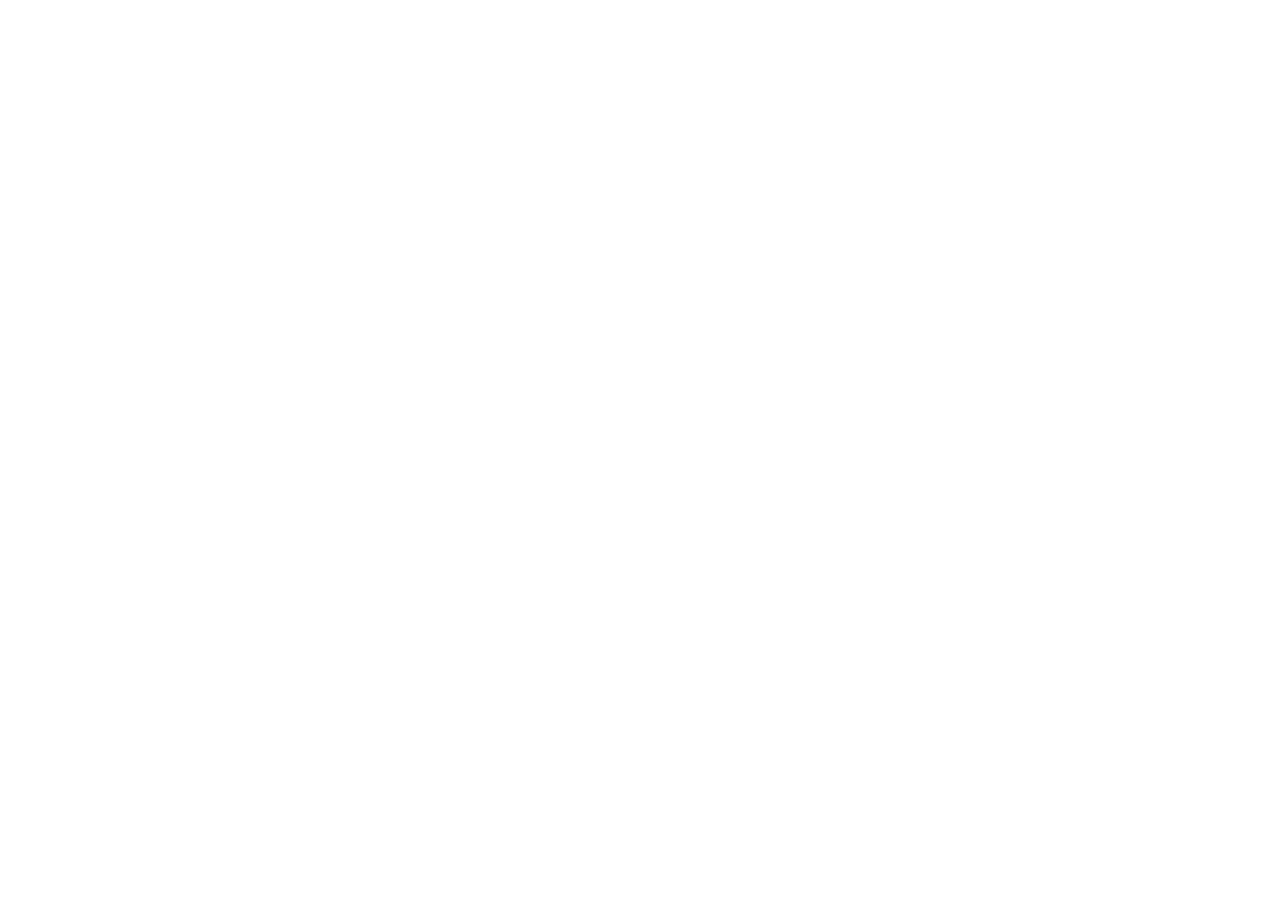
==== project1/index.html @ ec2788d8 "index added" ====
<!DOCTYPE html>
<html lang="en">
<head>
    <meta charset="UTF-8">
    <meta name="viewport" content="width=device-width, initial-scale=1.0">
    <title>Document</title>
</head>
<body>
    
</body>
</html>
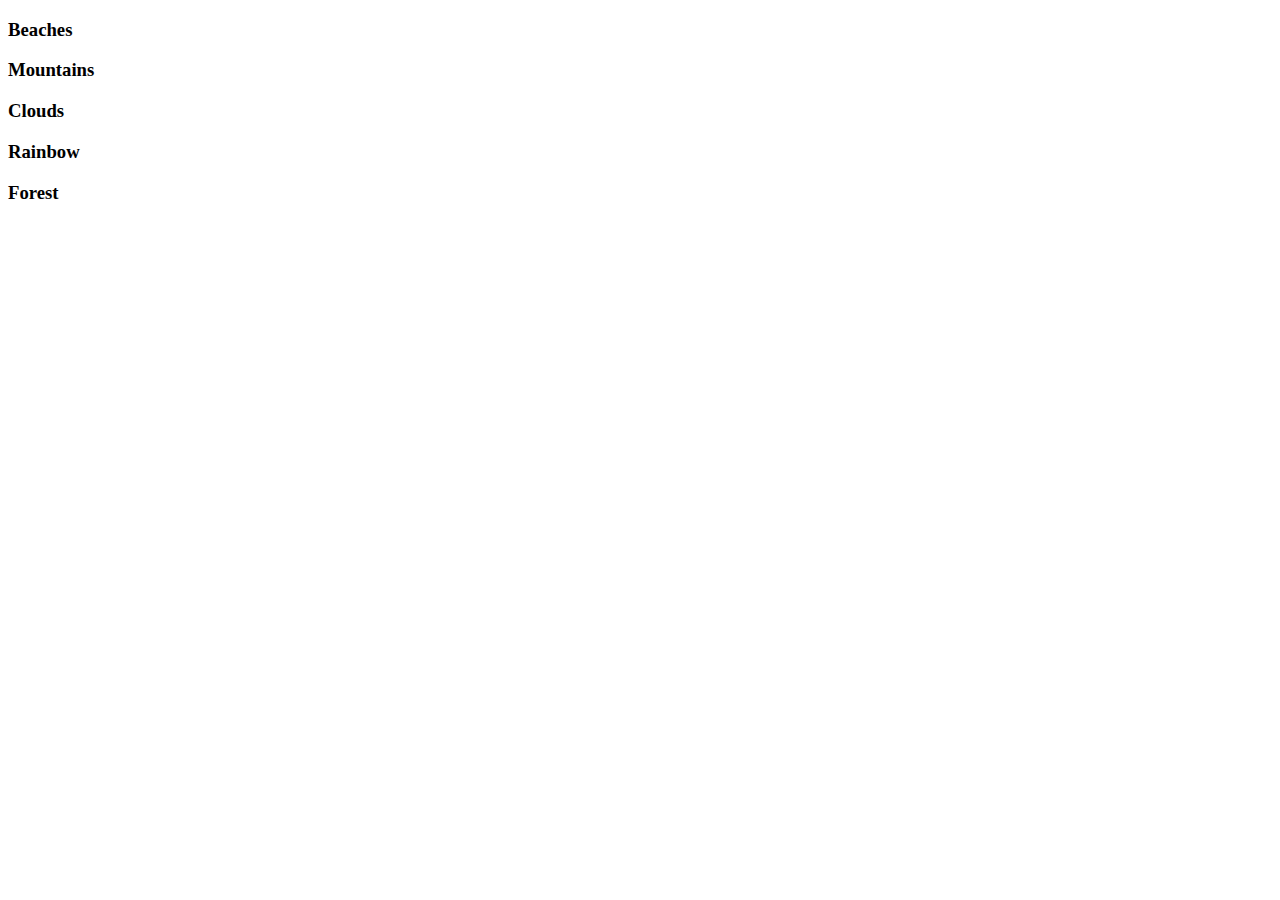
==== commit 9c5eee91: "index finished" ====
--- a/project1/index.html
+++ b/project1/index.html
@@ -3,9 +3,58 @@
 <head>
     <meta charset="UTF-8">
     <meta name="viewport" content="width=device-width, initial-scale=1.0">
-    <title>Document</title>
+    <link rel="stylesheet" href="https://cdnjs.cloudflare.com/ajax/libs/font-awesome/6.5.1/css/all.min.css" integrity="sha512-DTOQO9RWCH3ppGqcWaEA1BIZOC6xxalwEsw9c2QQeAIftl+Vegovlnee1c9QX4TctnWMn13TZye+giMm8e2LwA==" crossorigin="anonymous" referrerpolicy="no-referrer" />
+    <link rel="stylesheet" href="./style.css">
+    <title>Expanding Cards</title>
 </head>
 <body>
     
+    <div class="container">
+
+       <div class="panel active">
+
+        <h3>Beaches</h3>
+
+       </div>
+
+
+       <div class="panel">
+
+        <h3>Mountains</h3>
+
+       </div>
+
+       
+       <div class="panel">
+
+        <h3>Clouds</h3>
+
+       </div>
+
+       
+       <div class="panel">
+
+        <h3>Rainbow</h3>
+
+       </div>
+
+       
+       <div class="panel">
+
+        <h3>Forest</h3>
+
+       </div>
+
+
+
+
+
+
+
+
+
+</div>
+
+  <script src="./script.js"></script>  
 </body>
 </html>